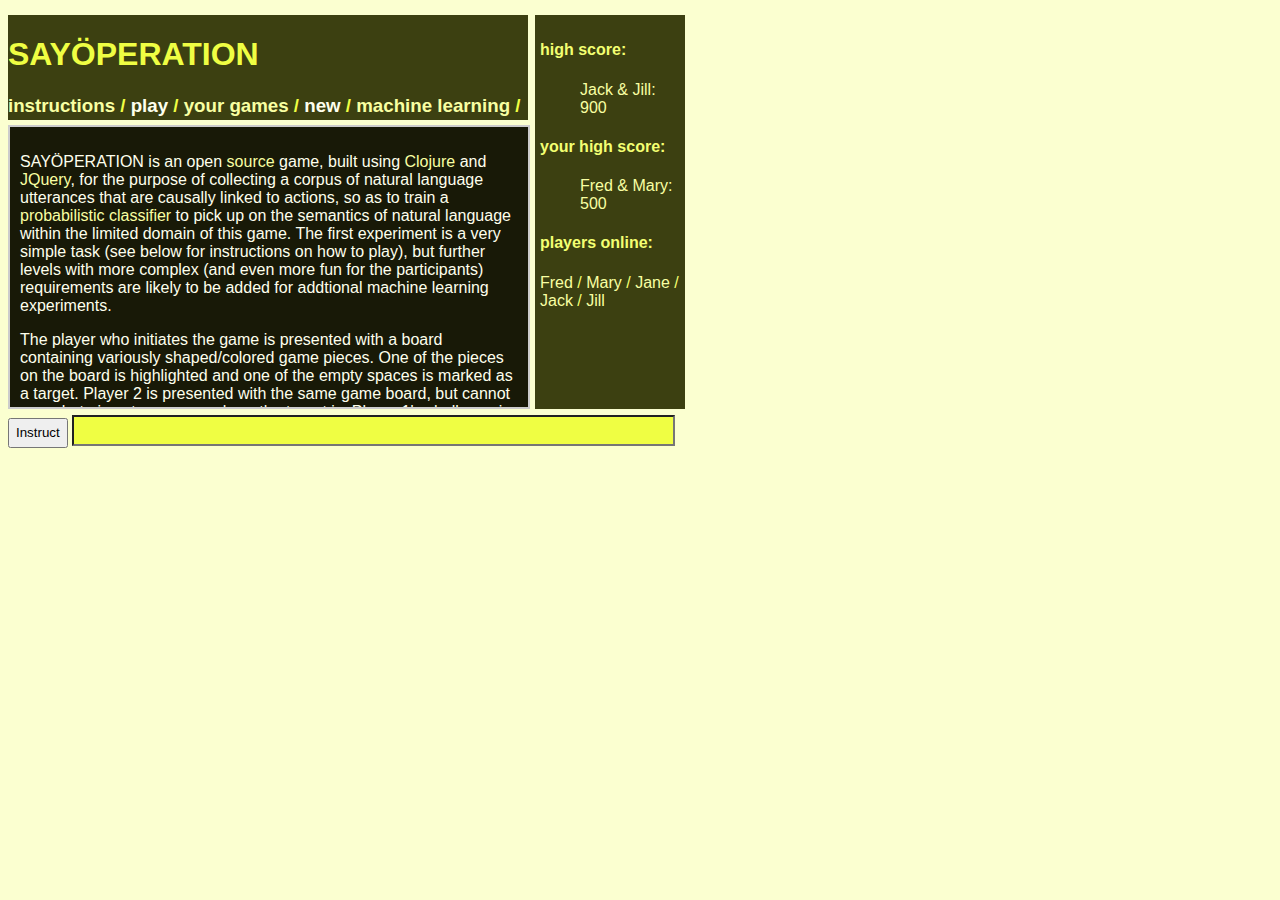
==== src/sayoperation/client/index.html @ 9c107dee "recreated repo because old one got corrupted somehow" ====
<!DOCTYPE html PUBLIC "-//W3C//DTD XHTML 1.0 Transitional//EN" "http://www.w3.org/TR/xhtml1/DTD/xhtml1-transitional.dtd">
<html xmlns="http://www.w3.org/1999/xhtml">
  <head>
    <title>SAY&Ouml;PERATION</title>
    <link type="text/css" href="css/ui-lightness/jquery-ui-1.8.5.custom.css" rel="Stylesheet"/>
    <link type="text/css" href="css/sayoperation.css" rel="Stylesheet"/>
    <script type="text/javascript" src="js/jquery-1.4.2.min.js"></script>
    <script type="text/javascript" src="js/jquery-ui-1.8.5.custom.min.js"></script>
    <script type="text/javascript" src="js/jquery.cookie.js"></script>
    <script type="text/javascript" src="js/core.js"></script>
  </head>
  <body>
    <div id="heading">
      <noscript>
        <span class="err">
          Your browser does not support JavaScript?  Well sorry, this game depends heavily on Javascript.
        </span>
      </noscript>
      <h1>SAY&Ouml;PERATION</h1>
      <h3> 
        <a href="javascript:page('howto')" class="linkstyle1">instructions</a> /
        <a href="javascript:page('play')" class="linkstyle2">play</a> / 
        <a href="javascript:page('games')" class="linkstyle1">your games</a> / 
        <a href="javascript:page('new')" class="linkstyle2">new</a> / 
        <a href="javascript:page('ml')" class="linkstyle1">machine learning</a> / 
      </h3>
    </div>

    <div id="howto" class="middlepane">
      <p>SAY&Ouml;PERATION is an open <a href="http://github.com/rplevy/sayoperation" class="linkstyle1">source</a> game, built using <a href="http://clojure.org" class="linkstyle1">Clojure</a> and <a href="http://jquery.org" class="linkstyle1">JQuery</a>, for the purpose of collecting a corpus of natural language utterances that are causally linked to actions, so as to train a <a href="javascript:page('ml')" class="linkstyle1">probabilistic classifier</a> to pick up on the semantics of natural language within the limited domain of this game.  The first experiment is a very simple task (see below for instructions on how to play), but further levels with more complex (and even more fun for the participants) requirements are likely to be added for addtional machine learning experiments.
      </p>
      <p>
        The player who initiates the game is presented with a board containing variously shaped/colored game pieces.  One of the pieces on the board is highlighted and one of the empty spaces is marked as a target.  Player 2 is presented with the same game board, but cannot see what piece to move or where the target is.  Player 1's challenge is to type an instruction to player 2 identifying the piece and the target location to move it to.  After Player 2 makes a move by dragging and dropping the piece to the hidden target, it is Player 2's turn.  Player 2 is presented with a highlighted game piece and a target that Player 1 can't see, and must type a description for Player 1 to enact.  The process is repeated until the players graduate to the next level.  Each successful move earns points for the team.  The global high score is constantly updated and displayed on the right-hand menu.
      </p>
      <p>
        Game-play tips:
        <ul>
          <li>Use simple and clear language, but speak grammatically.</li>
          <li>Don't use numbers or coordinates to describe locations.  That is cheating!  (It is too easy and not very interesting, so it is not allowed.)</li>
          <li>Please only type instructions into the text field.  I haven't added the chat box yet. :)</li>
        </ul>
      </p>
      To <a href="javascript:page('new')" class="linkstyle1">start a new game</a>, select someone who is online, or invite someone to play.  You can pick up on any games you have already started (provided your teammate is available to play) by clicking  <a href="javascript:page('play')" class="linkstyle1">play</a> on the menu above.
      </p>
    </div>

    <div id="new" class="middlepane">
      <p>
      Play a game with: <select><option>Users online right now...</option></select>
      </p>
      Or invite: <input type="text" id="invite"> <input type="button" value="Invite" onclick="javascript:invite_user()">
    </div>

    <div id="newuser" class="middlepane">
      <p>Username: <input type="text" id="username"> <input type="button" value="Create New" onclick="javascript:new_user()"> <input type="button" value="Use Existing" onclick="javascript:existing_user()">
      </p>
    </div>

    <div id="games" class="middlepane">
      <div id="noturns">
        (It is not your turn in any games. You can start more new games by clicking "new" above.)
      </div>
      <div id="allgames">
      </div>
    </div>

    <div id="play" class="middlepane">
      <div id="draggable" class="draggable ui-widget-content">
        <img src="svg/blue-moth.svg">
      </div>
    </div>

    <div id="ml" class="middlepane">
      Check here in a few weeks for a demo of natural language understanding (automatic game play) once we've collected enough training data. 
    </div>

    <div id="menu">
      <h4>high score:</h4>
      <ul>
        <p class="names">Jack & Jill: 900</p>
      </ul>
      <h4>your high score:</h4>
      <ul>
        <p class="names">Fred & Mary: 500</p>
      </ul>
      <h4>players online:</h4>
      <a class="names">Fred</a> / <a class="names">Mary</a> / <a class="names">Jane</a> / <a class="names">Jack</a> / <a class="names">Jill</a> 
    </div>

    <div id="talk">
      <form><input type="button" value="Instruct" style="height:30px">
          <input type="text" id="instructionbox">
      </form>
    </div>

  </body>
</html>
---- src/sayoperation/client/css/sayoperation.css ----
body { 
    background-color: #FBFFD0;
}

#heading { 
    position: fixed; 
    top: 15px; 
    width: 520px; 
    height:105px; 
    background-color: #3C4011;  
    color: #EFFE43; 
    font-family: arial; 
}

.middlepane {
    position: fixed;
    top: 125px;
    width: 498px;
    height:260px;
    border:2px solid #ccc;
    padding: 10px;
    font-family: arial;
}

#howto { 
    background-color: #181907;
    color: #FEFFED;
    overflow: scroll;
}

#play { 
    display: none;
}

#new { 
    display: none;
}

#newuser { 
    display: none;
}

#ml { 
    display: none;
}

#games { 
    display: none;
}

#menu { 
    position: fixed;
    top: 15px;
    left: 535px;
    width: 140px;
    height:384px;
    padding: 5px;
    background-color: #3C4011;
    color: #F3FF72;
    font-family: arial;
}

#talk { 
    position: fixed;
    top: 415px;
    height: 25px;
    width:700px;
}

#instructionbox {
    height:25px; 
    width:595px; 
    background-color: #EFFE43; 
    font-family: arial; 
    font-size: 15pt;
}

.err {
    color: #FF0000;
}
      
.draggable { 
    width: 80px;
    height: 80px;
}

.names { 
    color: #F8FFA2;
}

.linkstyle1 { 
    color: #F8FFA2;
    text-decoration:none;
    font-style: bold;
}
 
.linkstyle2 { 
    color: #FEFFED;
    text-decoration:none;
    font-style: bold;
}

.ui-widget-content {
    border: 0; 
    background: #FBFFD0;
}
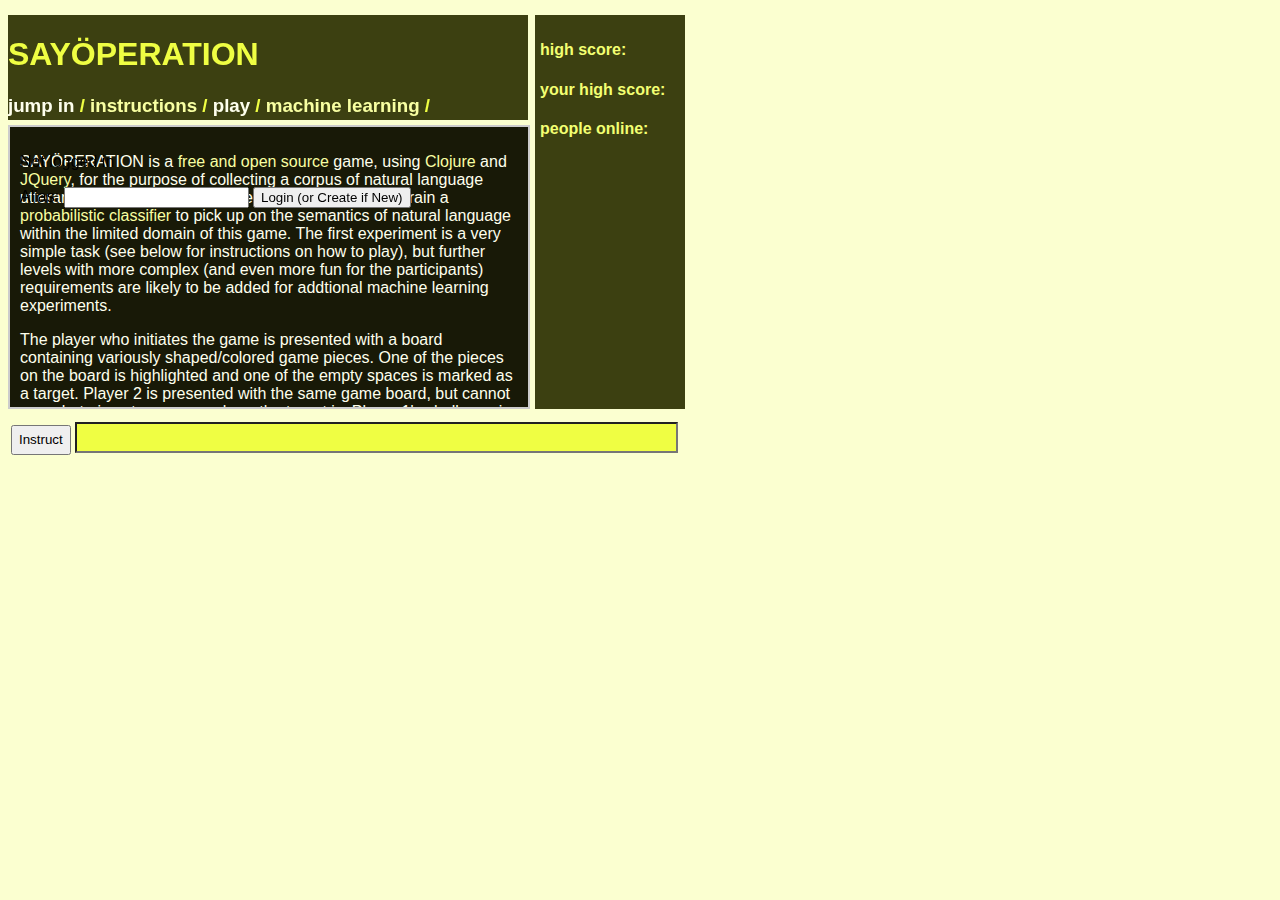
==== commit f71f536a: "partly completed client, some changes to clojure servlet" ====
--- a/src/sayoperation/client/index.html
+++ b/src/sayoperation/client/index.html
@@ -7,27 +7,26 @@
     <script type="text/javascript" src="js/jquery-1.4.2.min.js"></script>
     <script type="text/javascript" src="js/jquery-ui-1.8.5.custom.min.js"></script>
     <script type="text/javascript" src="js/jquery.cookie.js"></script>
-    <script type="text/javascript" src="js/core.js"></script>
+    <script type="text/javascript" src="js/client.js"></script>
   </head>
   <body>
     <div id="heading">
       <noscript>
         <span class="err">
-          Your browser does not support JavaScript?  Well sorry, this game depends heavily on Javascript.
+          Please enable Javascript. This application depends heavily on it.
         </span>
       </noscript>
       <h1>SAY&Ouml;PERATION</h1>
       <h3> 
+        <a href="javascript:page('login')" class="linkstyle2">jump in</a> / 
         <a href="javascript:page('howto')" class="linkstyle1">instructions</a> /
         <a href="javascript:page('play')" class="linkstyle2">play</a> / 
-        <a href="javascript:page('games')" class="linkstyle1">your games</a> / 
-        <a href="javascript:page('new')" class="linkstyle2">new</a> / 
         <a href="javascript:page('ml')" class="linkstyle1">machine learning</a> / 
       </h3>
     </div>
 
     <div id="howto" class="middlepane">
-      <p>SAY&Ouml;PERATION is an open <a href="http://github.com/rplevy/sayoperation" class="linkstyle1">source</a> game, built using <a href="http://clojure.org" class="linkstyle1">Clojure</a> and <a href="http://jquery.org" class="linkstyle1">JQuery</a>, for the purpose of collecting a corpus of natural language utterances that are causally linked to actions, so as to train a <a href="javascript:page('ml')" class="linkstyle1">probabilistic classifier</a> to pick up on the semantics of natural language within the limited domain of this game.  The first experiment is a very simple task (see below for instructions on how to play), but further levels with more complex (and even more fun for the participants) requirements are likely to be added for addtional machine learning experiments.
+      <p>SAY&Ouml;PERATION is a <a href="http://github.com/rplevy/sayoperation" class="linkstyle1">free and open source</a> game, using <a href="http://clojure.org" class="linkstyle1">Clojure</a> and <a href="http://jquery.org" class="linkstyle1">JQuery</a>, for the purpose of collecting a corpus of natural language utterances that are causally linked to actions, so as to train a <a href="javascript:page('ml')" class="linkstyle1">probabilistic classifier</a> to pick up on the semantics of natural language within the limited domain of this game.  The first experiment is a very simple task (see below for instructions on how to play), but further levels with more complex (and even more fun for the participants) requirements are likely to be added for addtional machine learning experiments.
       </p>
       <p>
         The player who initiates the game is presented with a board containing variously shaped/colored game pieces.  One of the pieces on the board is highlighted and one of the empty spaces is marked as a target.  Player 2 is presented with the same game board, but cannot see what piece to move or where the target is.  Player 1's challenge is to type an instruction to player 2 identifying the piece and the target location to move it to.  After Player 2 makes a move by dragging and dropping the piece to the hidden target, it is Player 2's turn.  Player 2 is presented with a highlighted game piece and a target that Player 1 can't see, and must type a description for Player 1 to enact.  The process is repeated until the players graduate to the next level.  Each successful move earns points for the team.  The global high score is constantly updated and displayed on the right-hand menu.
@@ -40,34 +39,34 @@
           <li>Please only type instructions into the text field.  I haven't added the chat box yet. :)</li>
         </ul>
       </p>
-      To <a href="javascript:page('new')" class="linkstyle1">start a new game</a>, select someone who is online, or invite someone to play.  You can pick up on any games you have already started (provided your teammate is available to play) by clicking  <a href="javascript:page('play')" class="linkstyle1">play</a> on the menu above.
+      To start a new game, click on the name of someone who is online, or invite someone to play.  You can pick up on any games you have already started (provided your teammate is available to play) by clicking  <a href="javascript:page('play')" class="linkstyle1">play</a> on the menu above. Your turns for various games will be available to play as soon as the other player makes their play.
+      </p>
+    </div>
+    <div id="login" class="middlepane">
+      <p id="loggedinas">Not logged in</p>
+      <p>Alias: <input type="text" id="username"> <input type="button" value="Login (or Create if New)" onclick="javascript:user()">
       </p>
     </div>
 
-    <div id="new" class="middlepane">
-      <p>
-      Play a game with: <select><option>Users online right now...</option></select>
-      </p>
-      Or invite: <input type="text" id="invite"> <input type="button" value="Invite" onclick="javascript:invite_user()">
-    </div>
-
-    <div id="newuser" class="middlepane">
-      <p>Username: <input type="text" id="username"> <input type="button" value="Create New" onclick="javascript:new_user()"> <input type="button" value="Use Existing" onclick="javascript:existing_user()">
-      </p>
-    </div>
-
-    <div id="games" class="middlepane">
-      <div id="noturns">
-        (It is not your turn in any games. You can start more new games by clicking "new" above.)
-      </div>
-      <div id="allgames">
-      </div>
-    </div>
-
     <div id="play" class="middlepane">
-      <div id="draggable" class="draggable ui-widget-content">
-        <img src="svg/blue-moth.svg">
-      </div>
+      <div name="0-0" class="draggable ui-widget-content"></div>
+      <div name="1-0" class="draggable ui-widget-content"></div>
+      <div name="2-0" class="draggable ui-widget-content"></div>
+      <div name="3-0" class="draggable ui-widget-content"></div>
+      <div name="4-0" class="draggable ui-widget-content"></div>
+      <div name="5-0" class="draggable ui-widget-content"></div>
+      <div name="0-1" class="draggable ui-widget-content"></div>
+      <div name="1-1" class="draggable ui-widget-content"></div>
+      <div name="2-1" class="draggable ui-widget-content"></div>
+      <div name="3-1" class="draggable ui-widget-content"></div>
+      <div name="4-1" class="draggable ui-widget-content"></div>
+      <div name="5-1" class="draggable ui-widget-content"></div>
+      <div name="0-2" class="draggable ui-widget-content"></div>
+      <div name="1-2" class="draggable ui-widget-content"></div>
+      <div name="2-2" class="draggable ui-widget-content"></div>
+      <div name="3-2" class="draggable ui-widget-content"></div>
+      <div name="4-2" class="draggable ui-widget-content"></div>
+      <div name="5-2" class="draggable ui-widget-content"></div>
     </div>
 
     <div id="ml" class="middlepane">
@@ -77,21 +76,31 @@
     <div id="menu">
       <h4>high score:</h4>
       <ul>
-        <p class="names">Jack & Jill: 900</p>
+        <p class="names" id="globalhigh"></p>
       </ul>
       <h4>your high score:</h4>
       <ul>
-        <p class="names">Fred & Mary: 500</p>
+        <p class="names" id="personalhigh"></p>
       </ul>
-      <h4>players online:</h4>
-      <a class="names">Fred</a> / <a class="names">Mary</a> / <a class="names">Jane</a> / <a class="names">Jack</a> / <a class="names">Jill</a> 
+      <h4>people online:</h4>
+        <p class="names" id="online">
+        </p>
     </div>
 
     <div id="talk">
-      <form><input type="button" value="Instruct" style="height:30px">
-          <input type="text" id="instructionbox">
-      </form>
-    </div>
+      <table>
+        <tr>
+          <td id="teammate"></td>
+          <td id="score"></td>
+          <td id="whoseturn"></td>
+          <td></td>
+        </tr>
+        <tr><td colspan=4>
+            <form><input type="button" value="Instruct" style="height:30px">
+                <input type="text" id="instructionbox">
+              </td></tr>
+            </form>
+          </div>
 
   </body>
 </html>
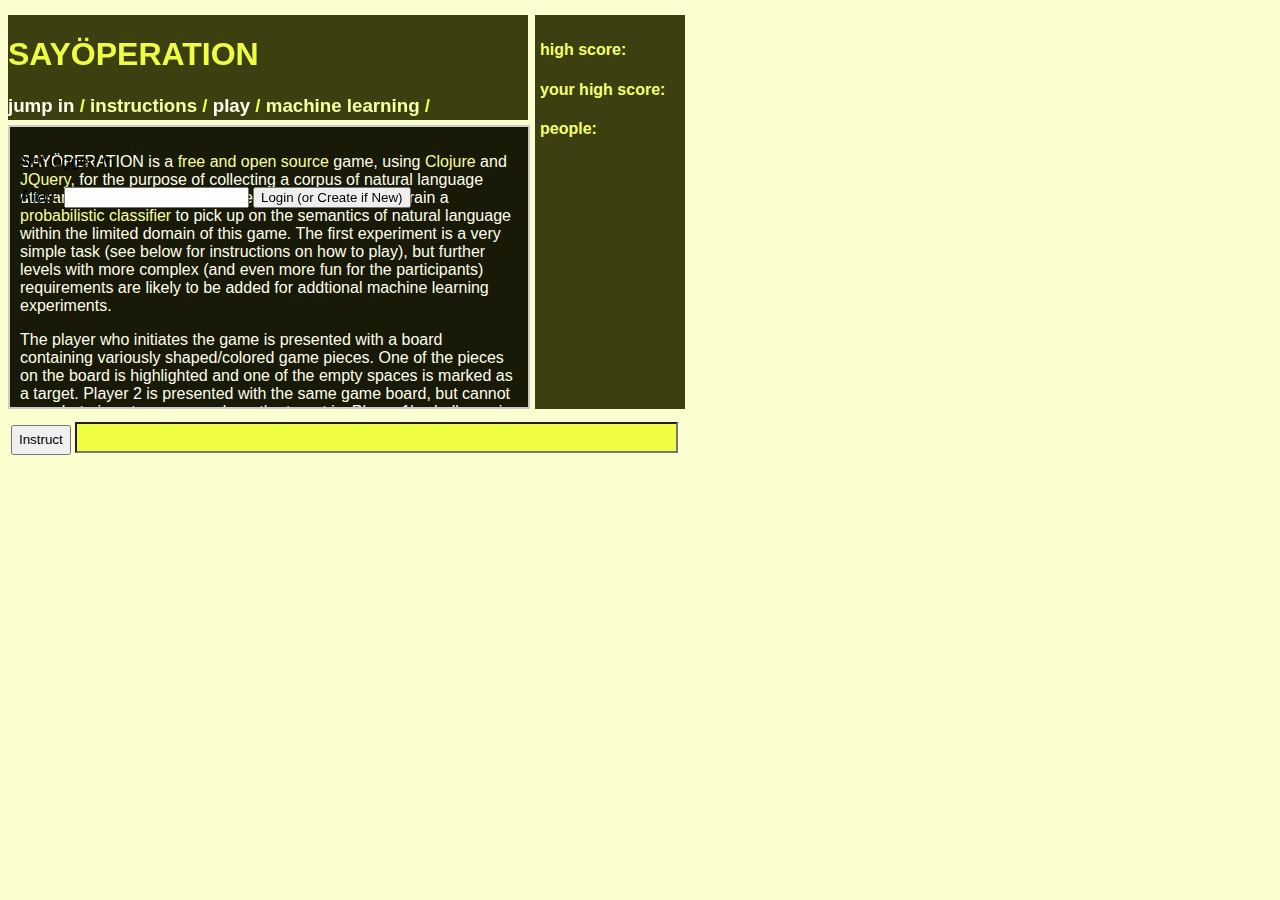
==== commit 5d100465: "getting close to first releaseed version, just a few front-end changes left to make" ====
--- a/src/sayoperation/client/index.html
+++ b/src/sayoperation/client/index.html
@@ -49,28 +49,28 @@
     </div>
 
     <div id="play" class="middlepane">
-      <div name="0-0" class="draggable ui-widget-content"></div>
-      <div name="1-0" class="draggable ui-widget-content"></div>
-      <div name="2-0" class="draggable ui-widget-content"></div>
-      <div name="3-0" class="draggable ui-widget-content"></div>
-      <div name="4-0" class="draggable ui-widget-content"></div>
-      <div name="5-0" class="draggable ui-widget-content"></div>
-      <div name="0-1" class="draggable ui-widget-content"></div>
-      <div name="1-1" class="draggable ui-widget-content"></div>
-      <div name="2-1" class="draggable ui-widget-content"></div>
-      <div name="3-1" class="draggable ui-widget-content"></div>
-      <div name="4-1" class="draggable ui-widget-content"></div>
-      <div name="5-1" class="draggable ui-widget-content"></div>
-      <div name="0-2" class="draggable ui-widget-content"></div>
-      <div name="1-2" class="draggable ui-widget-content"></div>
-      <div name="2-2" class="draggable ui-widget-content"></div>
-      <div name="3-2" class="draggable ui-widget-content"></div>
-      <div name="4-2" class="draggable ui-widget-content"></div>
-      <div name="5-2" class="draggable ui-widget-content"></div>
+      <div id="0-0" class="draggable ui-widget-content"></div>
+      <div id="1-0" class="draggable ui-widget-content"></div>
+      <div id="2-0" class="draggable ui-widget-content"></div>
+      <div id="3-0" class="draggable ui-widget-content"></div>
+      <div id="4-0" class="draggable ui-widget-content"></div>
+      <div id="5-0" class="draggable ui-widget-content"></div>
+      <div id="0-1" class="draggable ui-widget-content"></div>
+      <div id="1-1" class="draggable ui-widget-content"></div>
+      <div id="2-1" class="draggable ui-widget-content"></div>
+      <div id="3-1" class="draggable ui-widget-content"></div>
+      <div id="4-1" class="draggable ui-widget-content"></div>
+      <div id="5-1" class="draggable ui-widget-content"></div>
+      <div id="0-2" class="draggable ui-widget-content"></div>
+      <div id="1-2" class="draggable ui-widget-content"></div>
+      <div id="2-2" class="draggable ui-widget-content"></div>
+      <div id="3-2" class="draggable ui-widget-content"></div>
+      <div id="4-2" class="draggable ui-widget-content"></div>
+      <div id="5-2" class="draggable ui-widget-content"></div>
     </div>
 
     <div id="ml" class="middlepane">
-      Check here in a few weeks for a demo of natural language understanding (automatic game play) once we've collected enough training data. 
+      Check here in a day or so for a demo of the natural language understanding features (automatic game play) once we've collected enough training data. 
     </div>
 
     <div id="menu">
@@ -82,9 +82,9 @@
       <ul>
         <p class="names" id="personalhigh"></p>
       </ul>
-      <h4>people online:</h4>
-        <p class="names" id="online">
-        </p>
+      <h4 id="peopleheading">people:</h4>
+      <span class="names" id="online"></span>
+      <span class="names" id="offline"></span>
     </div>
 
     <div id="talk">
@@ -95,12 +95,20 @@
           <td id="whoseturn"></td>
           <td></td>
         </tr>
-        <tr><td colspan=4>
-            <form><input type="button" value="Instruct" style="height:30px">
-                <input type="text" id="instructionbox">
-              </td></tr>
-            </form>
-          </div>
-
+        <tr>
+          <td colspan=4>
+            <span id="instruct">
+              <form onSubmit="return instruct_move();">
+                <input type="submit" value="Instruct" style="height:30px"></input>
+                <input type="text" id="instructionbox"></input>
+              </form>
+            </span>
+            <span id="act">
+            </span>
+          </td>
+        </tr>
+      </table>
+    </div>
   </body>
 </html>
+
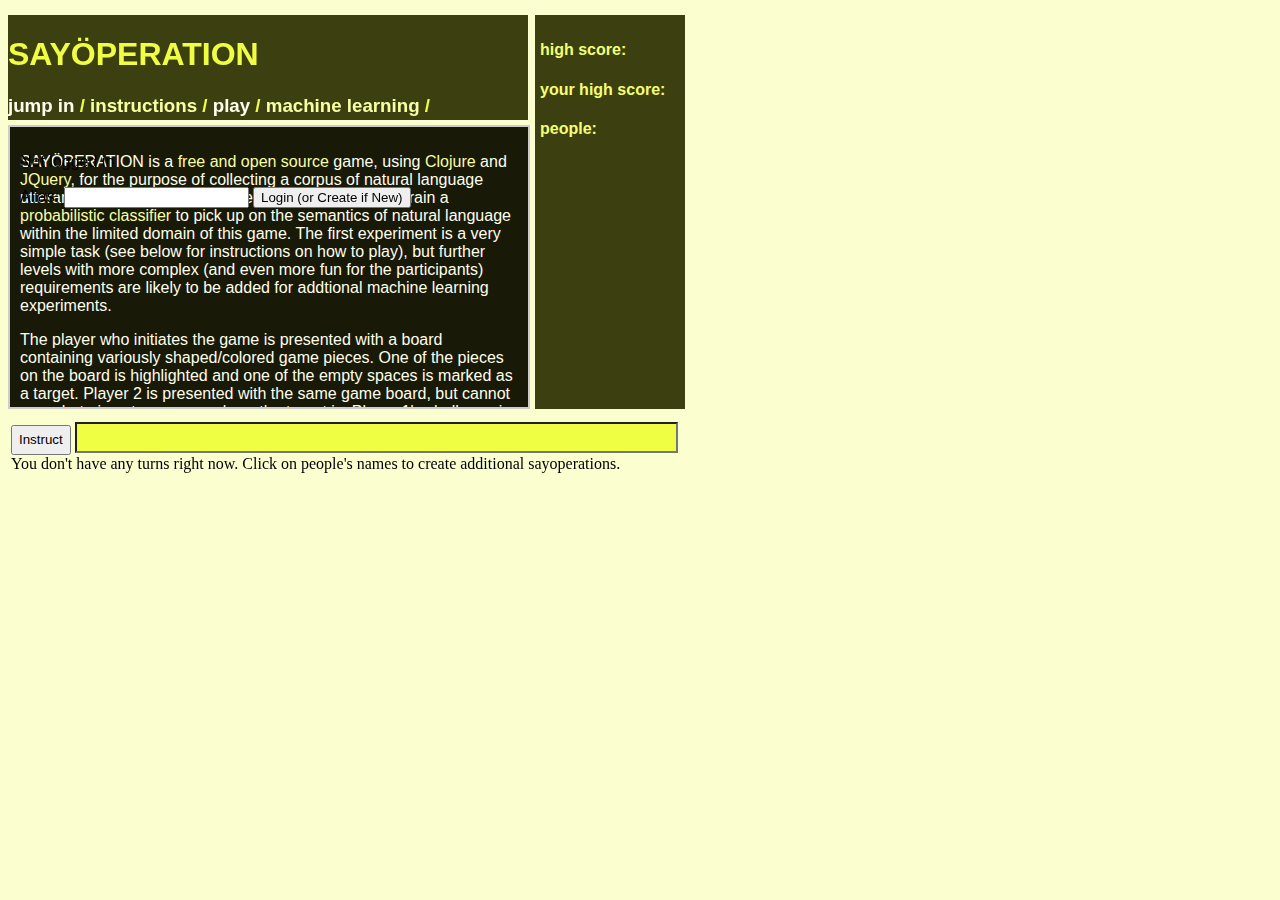
==== commit 60cdf18f: "prior to making changes to fix drag-drop bugginess" ====
--- a/src/sayoperation/client/index.html
+++ b/src/sayoperation/client/index.html
@@ -44,7 +44,7 @@
     </div>
     <div id="login" class="middlepane">
       <p id="loggedinas">Not logged in</p>
-      <p>Alias: <input type="text" id="username"> <input type="button" value="Login (or Create if New)" onclick="javascript:user()">
+      <p>Alias: <input type="text" id="username"> <input type="button" value="Login (or Create if New)" onclick="javascript:load_user()">
       </p>
     </div>
 
@@ -88,8 +88,8 @@
     </div>
 
     <div id="talk">
-      <table>
-        <tr>
+      <table width="100%">
+        <tr id="gamestatus">
           <td id="teammate"></td>
           <td id="score"></td>
           <td id="whoseturn"></td>
@@ -97,13 +97,16 @@
         </tr>
         <tr>
           <td colspan=4>
-            <span id="instruct">
+            <span id="instruct" class="bottompanel">
               <form onSubmit="return instruct_move();">
                 <input type="submit" value="Instruct" style="height:30px"></input>
                 <input type="text" id="instructionbox"></input>
               </form>
             </span>
-            <span id="act">
+            <span id="act" class="bottompanel">
+            </span>
+            <span id="wait" class="bottompanel">
+              You don't have any turns right now. Click on people's names to create additional sayoperations.
             </span>
           </td>
         </tr>
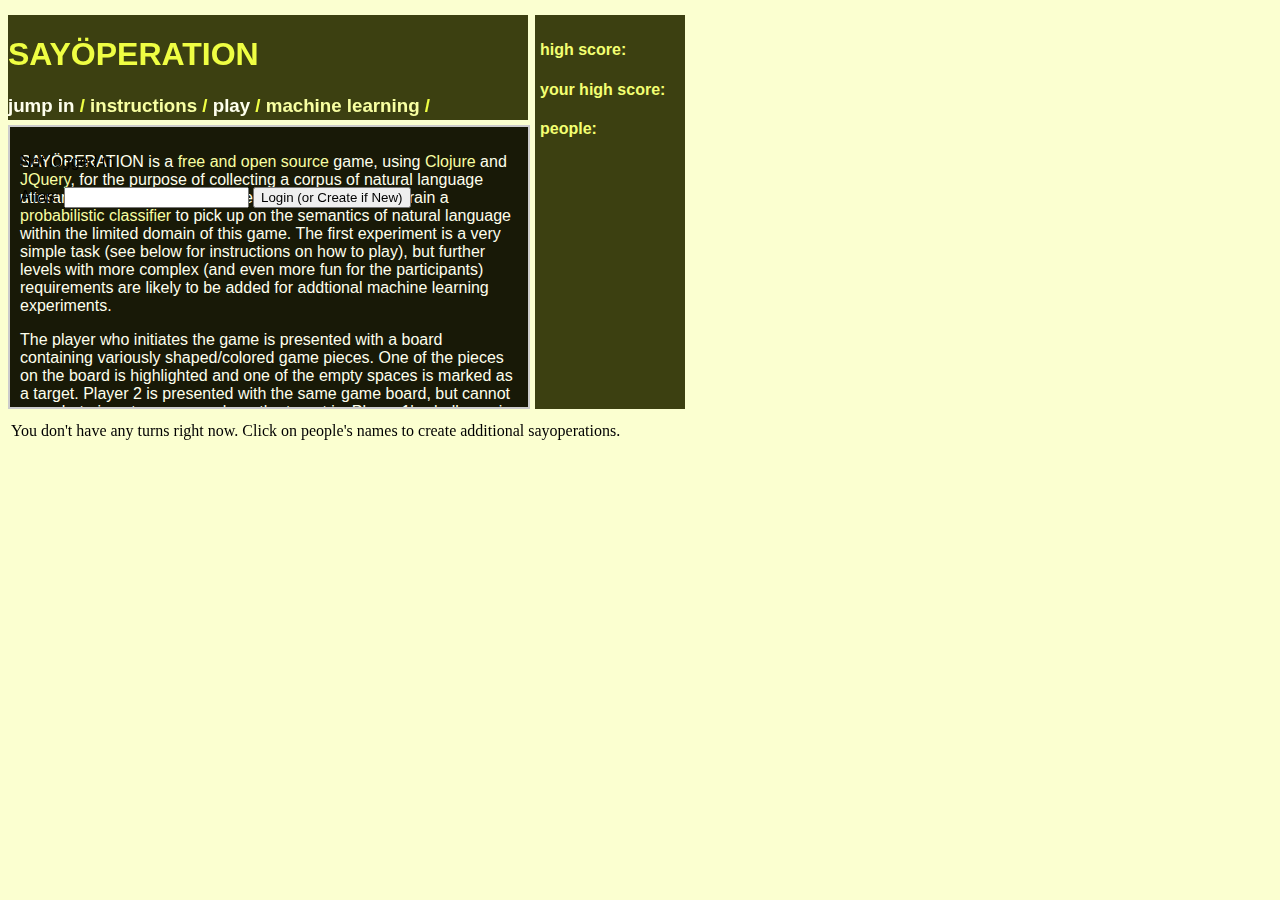
==== commit 76fd3ef9: "add feature of showing animated text for correct or incorrect answers" ====
--- a/src/sayoperation/client/index.html
+++ b/src/sayoperation/client/index.html
@@ -108,6 +108,12 @@
             <span id="wait" class="bottompanel">
               You don't have any turns right now. Click on people's names to create additional sayoperations.
             </span>
+            <span id="correct" class="bottompanel">
+              GOOD MOVE!
+            </span>
+            <span id="incorrect" class="bottompanel">
+              SORRY, THAT IS WRONG.
+            </span>
           </td>
         </tr>
       </table>
--- a/src/sayoperation/client/css/sayoperation.css
+++ b/src/sayoperation/client/css/sayoperation.css
@@ -75,6 +75,24 @@
     font-size: 15pt;
 }
 
+#instruct {
+    display: none;
+}
+#act {
+    display: none;
+}
+#wait {
+    display: inline;
+}
+#correct {
+    display: none;
+    color: green;
+}
+#incorrect {
+    display: none;
+    color: red;
+}
+
 .err {
     color: #FF0000;
 }
